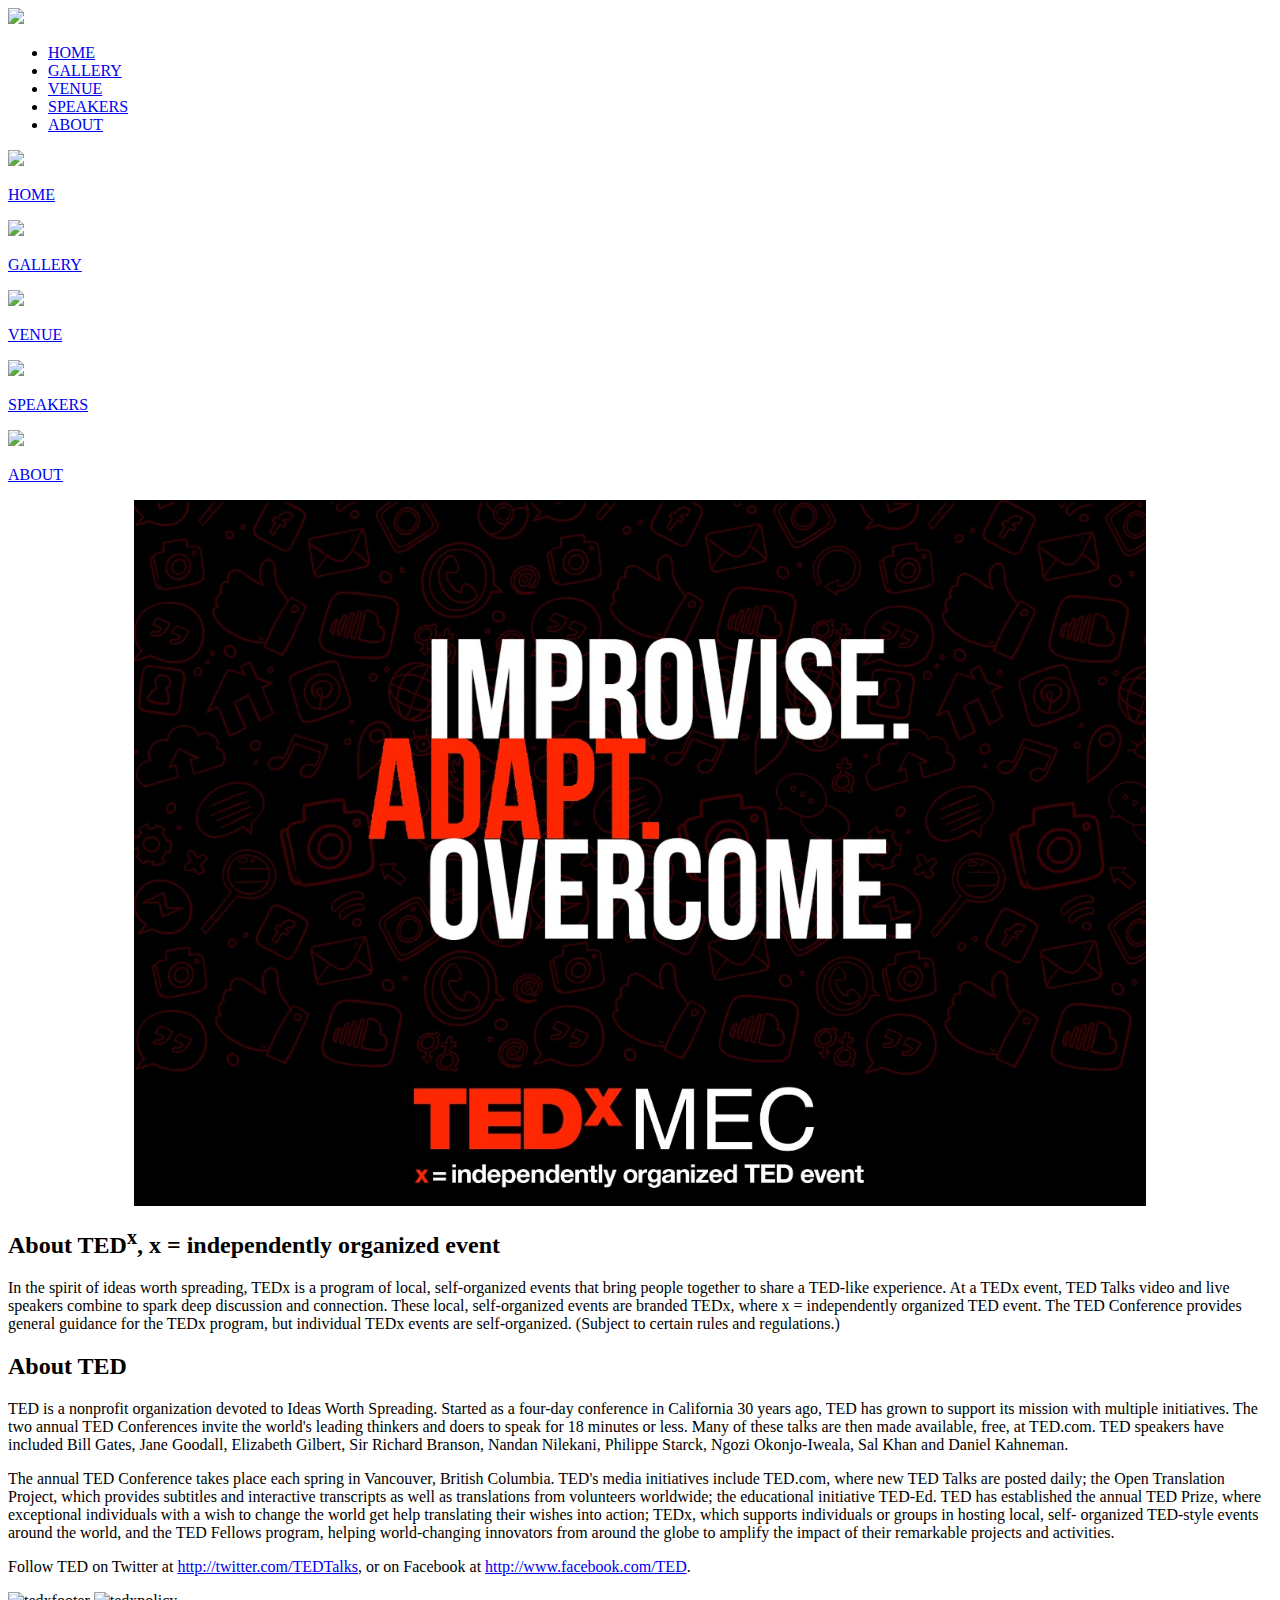
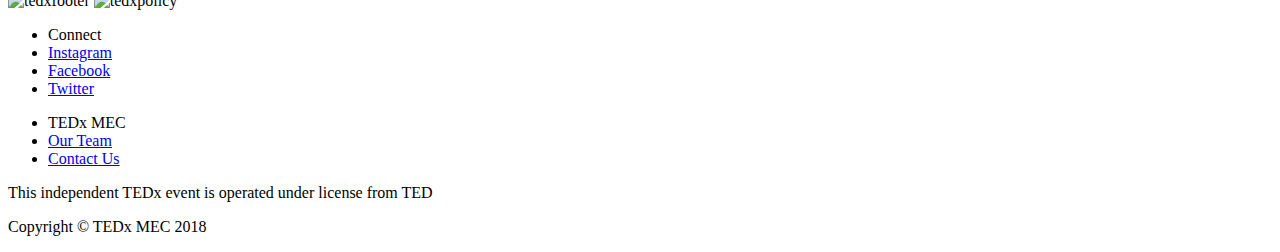
==== about.html @ 4ff04b85 "about page image change, contact change, some image changes etc" ====
<!DOCTYPE html>
<html>

    <head>
        <meta charset="utf-8">
        <title>TEDxMEC 2018</title>
        <link rel="shortcut icon" href="tedfav.png">
        <link rel="stylesheet" href="css/bootstrap.min.css">
        <meta name="viewport" content="width=device-width, initial-scale=1, maximum-scale=1, user-scalable=no">
        <link href="https://fonts.googleapis.com/css?family=Montserrat|Poppins" rel="stylesheet">
        <script src="https://use.fontawesome.com/5724474dc9.js"></script>
        <script>
  (function(i,s,o,g,r,a,m){i['GoogleAnalyticsObject']=r;i[r]=i[r]||function(){
  (i[r].q=i[r].q||[]).push(arguments)},i[r].l=1*new Date();a=s.createElement(o),
  m=s.getElementsByTagName(o)[0];a.async=1;a.src=g;m.parentNode.insertBefore(a,m)
  })(window,document,'script','https://www.google-analytics.com/analytics.js','ga');

  ga('create', 'UA-97195891-5', 'auto');
  ga('send', 'pageview');

</script>

    <link rel="stylesheet" href="css/about.min.css">

        <style>

        </style>
    </head>
    <body>
        <div class="navbar">
    <div>
        <a class="img-link" href="index.html"><img src="imgs/logo.png"></a>
        <ul>
            <li><a id="navhom" href="index.html">HOME</a></li>
            <li><a id="navgal" href="gallery.html">GALLERY</a></li>
            <li><a id="navven" href="venue.html">VENUE</a></li>
            <li><a id="navspe" href="speakers.html">SPEAKERS</a></li>
            <li><a id="navabt" href="about.html">ABOUT</a></li>
        </ul>
        <div class="wrapper-menu" id="navbar-button">
            <div class="line-menu half start"></div>
            <div class="line-menu"></div>
            <div class="line-menu half end"></div>
        </div>
    </div>
</div>

<div class="navbar-mob" id="navbar-mob">
    <div>
        <div class="menu-list">
            <div class="col-xs-6" id="home">
                <img src="imgs/nav/home.png">
                <a href="index.html">
                <p>HOME</p>
                </a>
            </div>
            <div class="col-xs-6" id="gallery">
                <a href="gallery.html">
                <img src="imgs/nav/gallery.png">
                <p>GALLERY</p>
                </a>
            </div>
            <div class="col-xs-6" id="venue">
                <a href="venue.html">
                <img src="imgs/nav/venue.png">
                <p>VENUE</p></a>
            </div>
            <div class="col-xs-6" id="speakers">
                <a href="speakers.html">
                <img src="imgs/nav/speakers.png">
                <p>SPEAKERS</p></a>
            </div>
            <div class="col-xs-6 col-xs-offset-3" id="about">
                <a href="about.html">
                <img src="imgs/nav/info.png">
                <p>ABOUT</p></a>
            </div>
        </div>
    </div>
</div>
        <div id="content">

    <div class="cover container">
        <img src="imgs/about.jpg" style="width:80%;margin-left: auto;margin-right:auto;display:block;">
    </div>
    <div class="container about">
        <h2>About <span>TED<sup>x</sup></span>, <span>x</span> = independently organized event</h2>
        <p>In the spirit of ideas worth spreading, TEDx is a program of local, self-organized events that bring people together to share a TED-like experience. At a TEDx event, TED Talks video and live speakers combine to spark deep discussion and connection. These local, self-organized events are branded TEDx, where x = independently organized TED event. The TED Conference provides general guidance for the TEDx program, but individual TEDx events are self-organized. (Subject to certain rules and regulations.)</p>
        <div class="about-head">
            <h2>About <span>TED</span></h2>
        </div>
        <p>TED is a nonprofit organization devoted to Ideas Worth Spreading. Started as a four-day conference in California 30 years ago, TED has grown to support its mission with multiple initiatives. The two annual TED Conferences invite the world's leading thinkers and doers to speak for 18 minutes or less. Many of these talks are then made available, free, at TED.com. TED speakers have included Bill Gates, Jane Goodall, Elizabeth Gilbert, Sir Richard Branson, Nandan Nilekani, Philippe Starck, Ngozi Okonjo-Iweala, Sal Khan and Daniel Kahneman.</p>
        <p>The annual TED Conference takes place each spring in Vancouver, British Columbia. TED's media initiatives include TED.com, where new TED Talks are posted daily; the Open Translation Project, which provides subtitles and interactive transcripts as well as translations from volunteers worldwide; the educational initiative TED-Ed. TED has established the annual TED Prize, where exceptional individuals with a wish to change the world get help translating their wishes into action; TEDx, which supports individuals or groups in hosting local, self- organized TED-style events around the world, and the TED Fellows program, helping world-changing innovators from around the globe to amplify the impact of their remarkable projects and activities.</p>
        <p>Follow TED on Twitter at <a target="_blank" href="http://twitter.com/TEDTalks">http://twitter.com/TEDTalks</a>, or on Facebook at  <a target="_blank" href="http://www.facebook.com/TED">http://www.facebook.com/TED</a>.</p>
    </div>

        </div>

    <div class="footer-outer">
        <div class="footer container">
            <div class="tedxmec-footer">
                <img class="tedx-x" src="imgs/tedx-x.png" alt="tedxfooter">
                <img class="tedxpolicy" src="imgs/tedx.png" alt="tedxpolicy">
            </div>
            <div class="connect-footer">
                <ul>
                    <li class="head">Connect</li>
                    <li><a target="_blank" href="https://www.instagram.com/tedxmec/">Instagram</a></li>
                    <li><a target="_blank" href="https://www.facebook.com/TEDxMEC/">Facebook</a></li>
                    <li><a target="_blank" href="https://twitter.com/TEDxMEC">Twitter</a></li>
                </ul>
            </div>
            <div class="mec-footer">
                <ul>
                    <li class="head">TEDx MEC</li>
                    <li><a href="team.html">Our Team</a></li>
                    <li><a href="contact.html">Contact Us</a></li>
                </ul>
            </div>
        </div>
        <div class="copyrightlayer">
            <p class="event-footer">This independent TEDx event is operated under license from TED</p>
            <p>Copyright &copy; TEDx MEC 2018</p>
        </div>
    </div>

        <!-- <div class="snackbar" id="snackbar">
    <div class="container snackbar-content">
        <div class="content-notif">
            <p>Registrations are now open! <a target="_blank" class="register-link" href="https://goo.gl/forms/rI1hCSNAqlVF7m4j2">Register here</a></p>
        </div>
    </div>
    <div id="close-notif">&times;</div>
</div> -->
    </body>
    <script src="js/jquery.min.js"></script>

    <script src="js/navbar.min.js"></script>

</html>
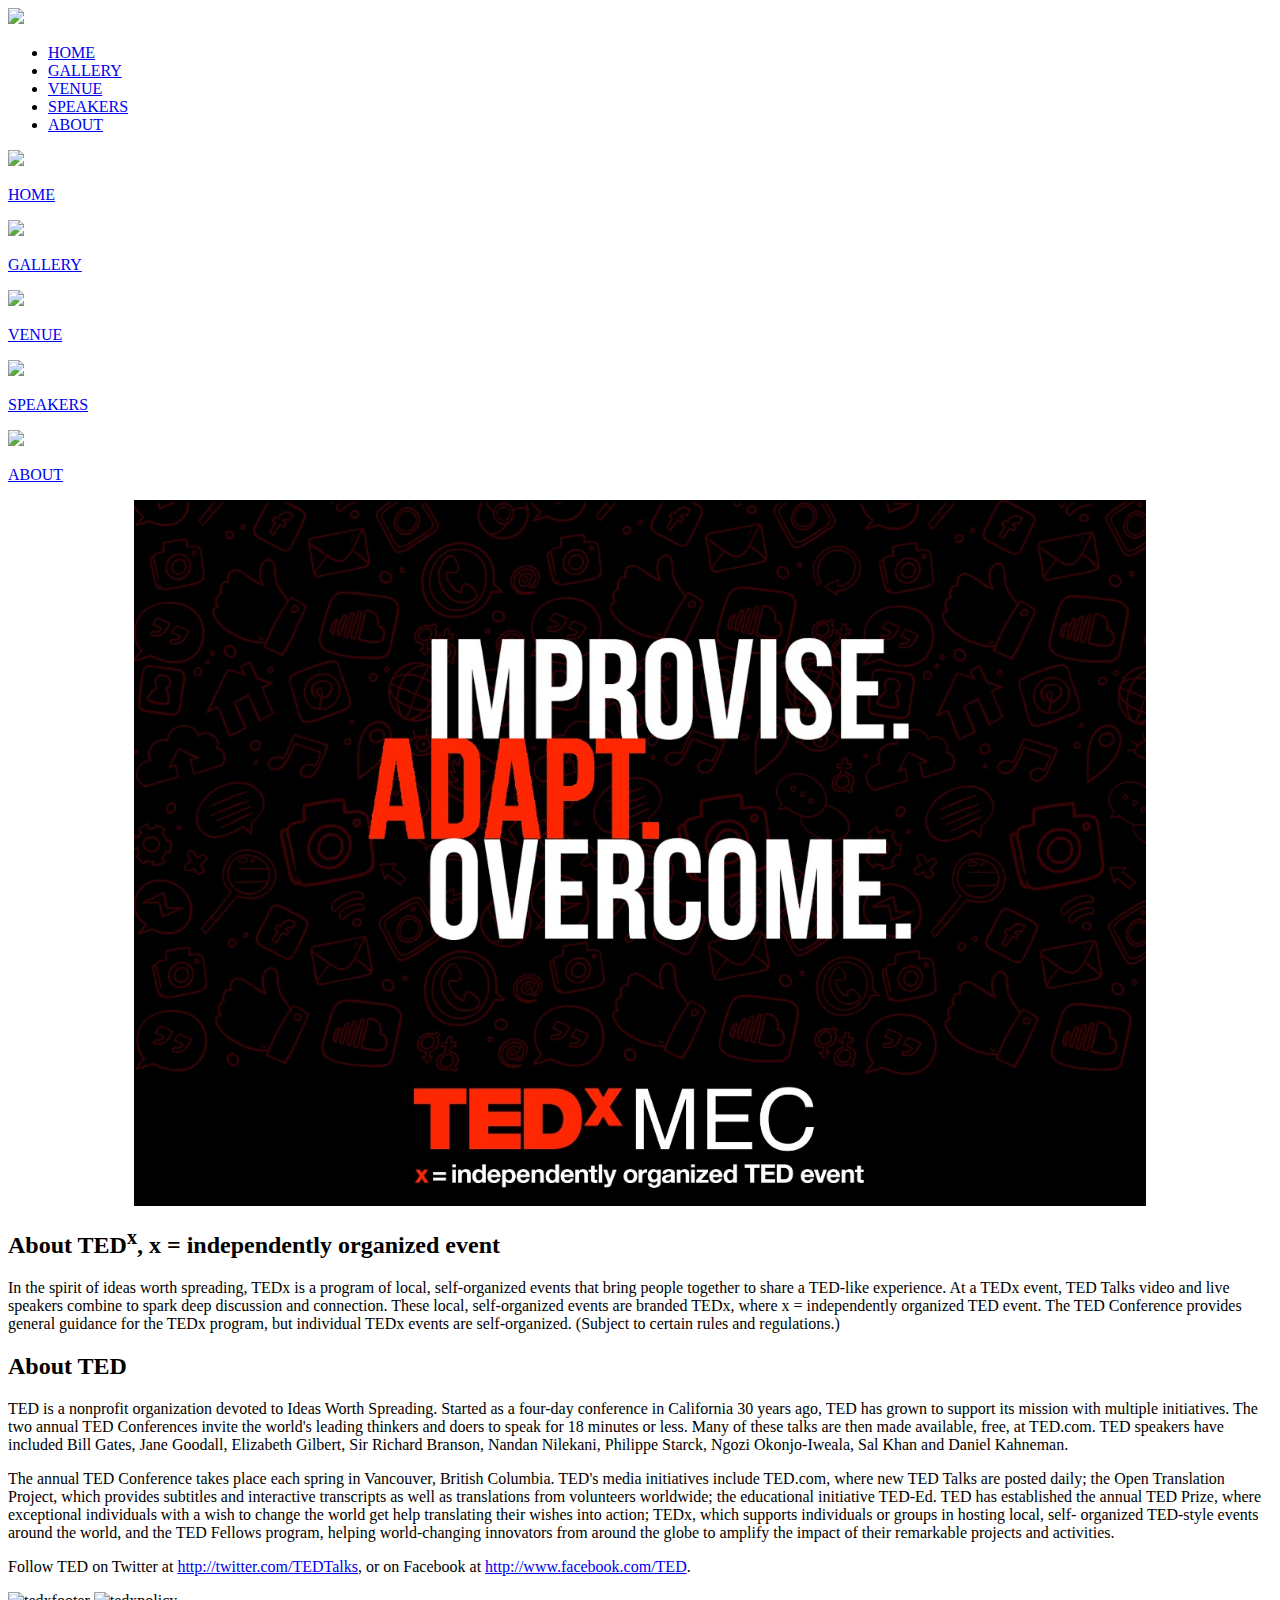
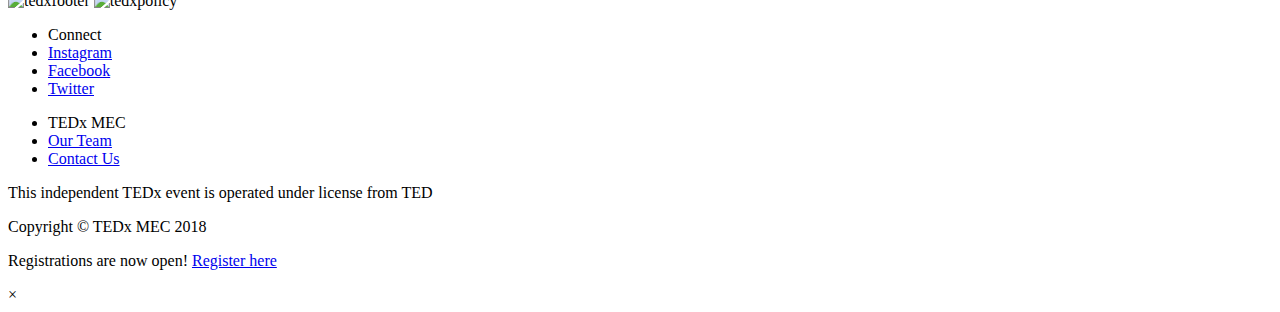
==== commit 32a41588: "Register Here banners added, register page created" ====
--- a/about.html
+++ b/about.html
@@ -125,14 +125,18 @@
         </div>
     </div>
 
-        <!-- <div class="snackbar" id="snackbar">
-    <div class="container snackbar-content">
-        <div class="content-notif">
-            <p>Registrations are now open! <a target="_blank" class="register-link" href="https://goo.gl/forms/rI1hCSNAqlVF7m4j2">Register here</a></p>
+
+    
+    <div class="snackbar" id="snackbar">
+            <div class="container snackbar-content">
+                <div class="content-notif">
+                    <p>Registrations are now open! <a target="_blank" class="register-link" href="register.html">Register here</a></p>
+                </div>
+            </div>
+            <div id="close-notif">&times;</div>
         </div>
-    </div>
-    <div id="close-notif">&times;</div>
-</div> -->
+
+        
     </body>
     <script src="js/jquery.min.js"></script>
 
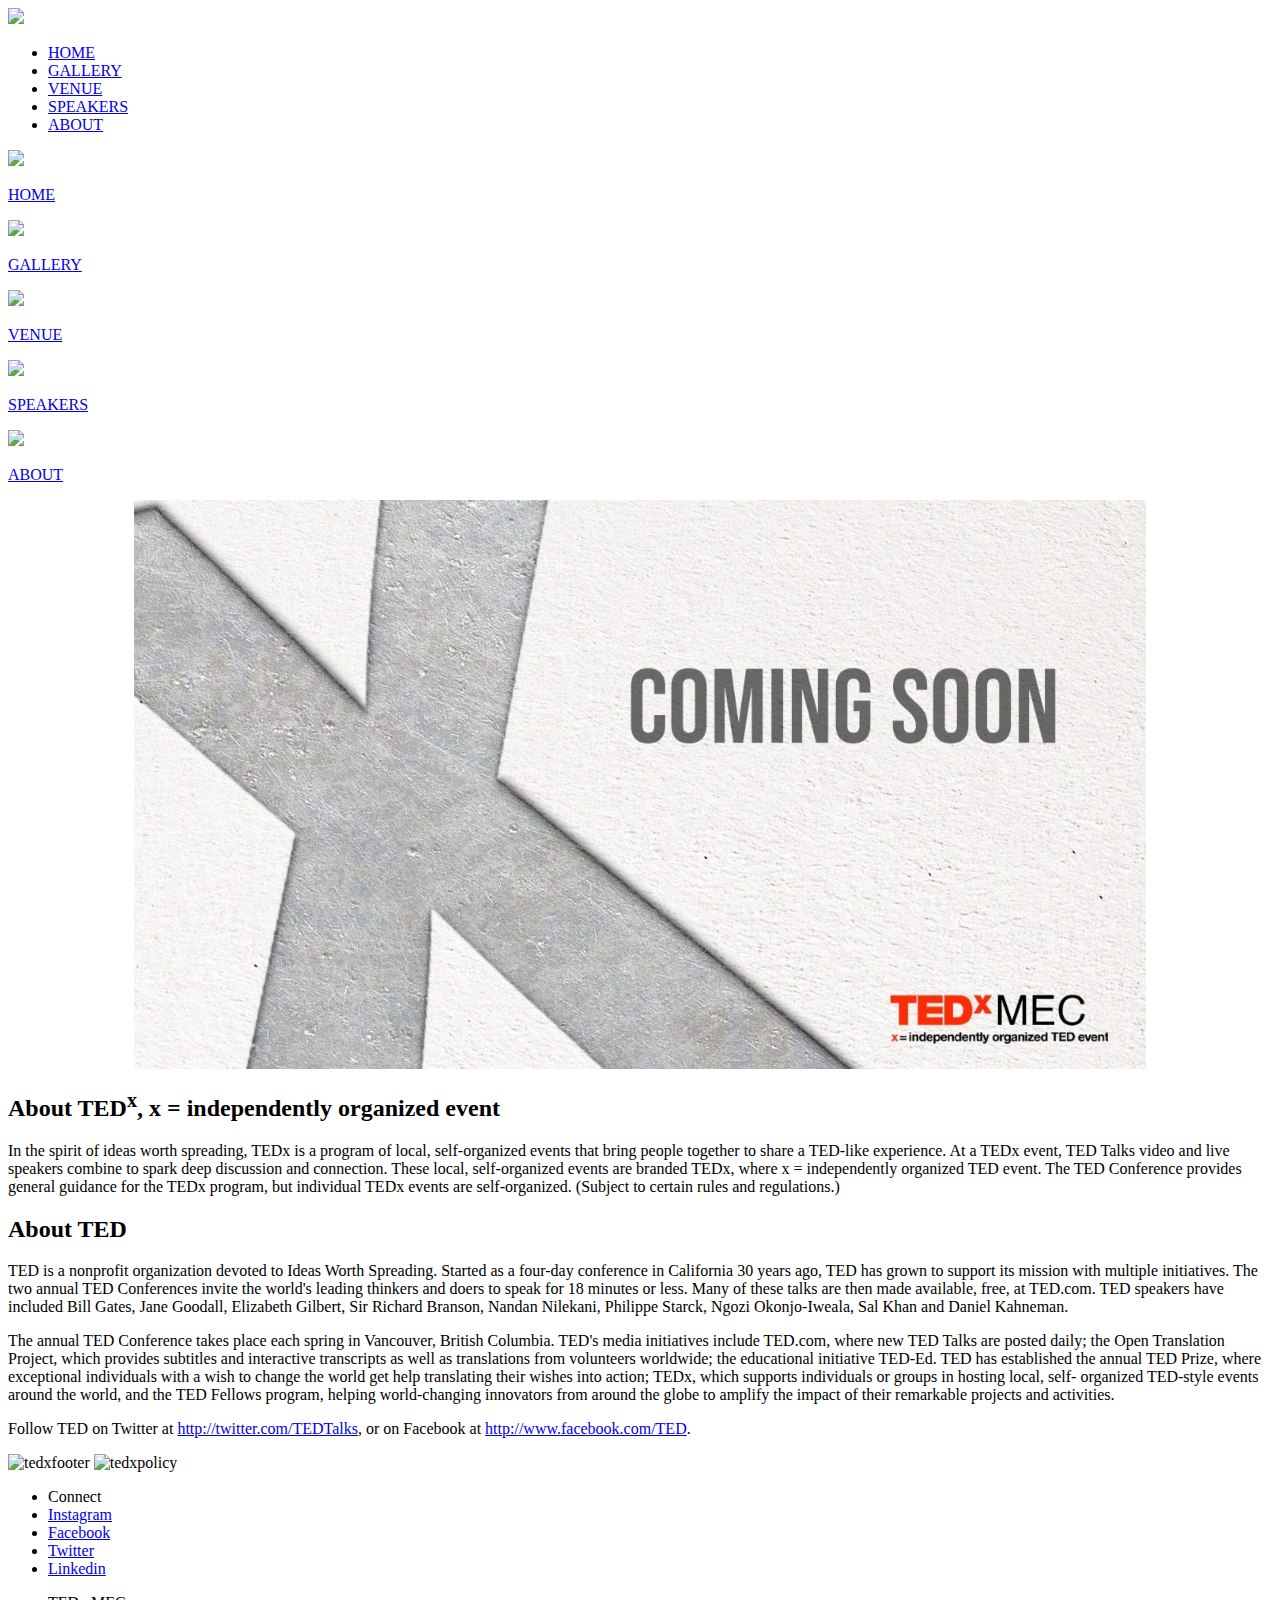
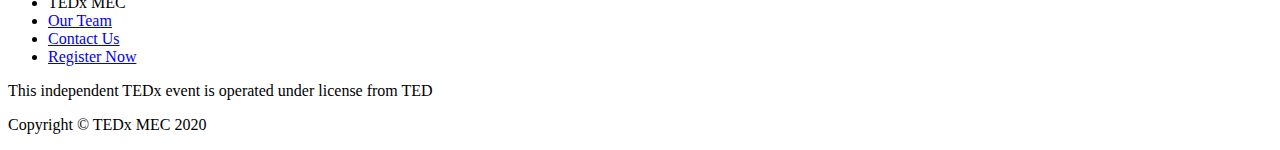
==== commit 568ac471: "Changed occurences of 2019 to 2020" ====
--- a/about.html
+++ b/about.html
@@ -1,101 +1,117 @@
-
 <!DOCTYPE html>
 <html>
 
-    <head>
-        <meta charset="utf-8">
-        <title>TEDxMEC 2018</title>
-        <link rel="shortcut icon" href="tedfav.png">
-        <link rel="stylesheet" href="css/bootstrap.min.css">
-        <meta name="viewport" content="width=device-width, initial-scale=1, maximum-scale=1, user-scalable=no">
-        <link href="https://fonts.googleapis.com/css?family=Montserrat|Poppins" rel="stylesheet">
-        <script src="https://use.fontawesome.com/5724474dc9.js"></script>
-        <script>
-  (function(i,s,o,g,r,a,m){i['GoogleAnalyticsObject']=r;i[r]=i[r]||function(){
-  (i[r].q=i[r].q||[]).push(arguments)},i[r].l=1*new Date();a=s.createElement(o),
-  m=s.getElementsByTagName(o)[0];a.async=1;a.src=g;m.parentNode.insertBefore(a,m)
-  })(window,document,'script','https://www.google-analytics.com/analytics.js','ga');
+<head>
+    <meta charset="utf-8">
+    <title>TEDxMEC 2020</title>
+    <link rel="shortcut icon" href="tedfav.png">
+    <link rel="stylesheet" href="css/bootstrap.min.css">
+    <meta name="viewport" content="width=device-width, initial-scale=1, maximum-scale=1, user-scalable=no">
+    <link href="https://fonts.googleapis.com/css?family=Montserrat|Poppins" rel="stylesheet">
+    <script src="https://use.fontawesome.com/5724474dc9.js"></script>
+    <script>
+        (function(i, s, o, g, r, a, m) {
+            i['GoogleAnalyticsObject'] = r;
+            i[r] = i[r] || function() {
+                (i[r].q = i[r].q || []).push(arguments)
+            }, i[r].l = 1 * new Date();
+            a = s.createElement(o),
+                m = s.getElementsByTagName(o)[0];
+            a.async = 1;
+            a.src = g;
+            m.parentNode.insertBefore(a, m)
+        })(window, document, 'script', 'https://www.google-analytics.com/analytics.js', 'ga');
 
-  ga('create', 'UA-97195891-5', 'auto');
-  ga('send', 'pageview');
-
-</script>
+        ga('create', 'UA-97195891-5', 'auto');
+        ga('send', 'pageview');
+    </script>
 
     <link rel="stylesheet" href="css/about.min.css">
 
-        <style>
+    <style>
 
-        </style>
-    </head>
-    <body>
-        <div class="navbar">
-    <div>
-        <a class="img-link" href="index.html"><img src="imgs/logo.png"></a>
-        <ul>
-            <li><a id="navhom" href="index.html">HOME</a></li>
-            <li><a id="navgal" href="gallery.html">GALLERY</a></li>
-            <li><a id="navven" href="venue.html">VENUE</a></li>
-            <li><a id="navspe" href="speakers.html">SPEAKERS</a></li>
-            <li><a id="navabt" href="about.html">ABOUT</a></li>
-        </ul>
-        <div class="wrapper-menu" id="navbar-button">
-            <div class="line-menu half start"></div>
-            <div class="line-menu"></div>
-            <div class="line-menu half end"></div>
-        </div>
-    </div>
-</div>
+    </style>
+</head>
 
-<div class="navbar-mob" id="navbar-mob">
-    <div>
-        <div class="menu-list">
-            <div class="col-xs-6" id="home">
-                <img src="imgs/nav/home.png">
-                <a href="index.html">
-                <p>HOME</p>
-                </a>
-            </div>
-            <div class="col-xs-6" id="gallery">
-                <a href="gallery.html">
-                <img src="imgs/nav/gallery.png">
-                <p>GALLERY</p>
-                </a>
-            </div>
-            <div class="col-xs-6" id="venue">
-                <a href="venue.html">
-                <img src="imgs/nav/venue.png">
-                <p>VENUE</p></a>
-            </div>
-            <div class="col-xs-6" id="speakers">
-                <a href="speakers.html">
-                <img src="imgs/nav/speakers.png">
-                <p>SPEAKERS</p></a>
-            </div>
-            <div class="col-xs-6 col-xs-offset-3" id="about">
-                <a href="about.html">
-                <img src="imgs/nav/info.png">
-                <p>ABOUT</p></a>
+<body>
+    <div class="navbar">
+        <div>
+            <a class="img-link" href="index.html"><img src="imgs/logo.png"></a>
+            <ul>
+                <li><a id="navhom" href="index.html">HOME</a></li>
+                <li><a id="navgal" href="gallery.html">GALLERY</a></li>
+                <li><a id="navven" href="venue.html">VENUE</a></li>
+                <li><a id="navspe" href="speakers.html">SPEAKERS</a></li>
+                <li><a id="navabt" href="about.html">ABOUT</a></li>
+            </ul>
+            <div class="wrapper-menu" id="navbar-button">
+                <div class="line-menu half start"></div>
+                <div class="line-menu"></div>
+                <div class="line-menu half end"></div>
             </div>
         </div>
     </div>
-</div>
-        <div id="content">
 
-    <div class="cover container">
-        <img src="imgs/about.jpg" style="width:80%;margin-left: auto;margin-right:auto;display:block;">
+    <div class="navbar-mob" id="navbar-mob">
+        <div>
+            <div class="menu-list">
+                <div class="col-xs-6" id="home">
+                    <img src="imgs/nav/home.png">
+                    <a href="index.html">
+                        <p>HOME</p>
+                    </a>
+                </div>
+                <div class="col-xs-6" id="gallery">
+                    <a href="gallery.html">
+                        <img src="imgs/nav/gallery.png">
+                        <p>GALLERY</p>
+                    </a>
+                </div>
+                <div class="col-xs-6" id="venue">
+                    <a href="venue.html">
+                        <img src="imgs/nav/venue.png">
+                        <p>VENUE</p>
+                    </a>
+                </div>
+                <div class="col-xs-6" id="speakers">
+                    <a href="speakers.html">
+                        <img src="imgs/nav/speakers.png">
+                        <p>SPEAKERS</p>
+                    </a>
+                </div>
+                <div class="col-xs-6 col-xs-offset-3" id="about">
+                    <a href="about.html">
+                        <img src="imgs/nav/info.png">
+                        <p>ABOUT</p>
+                    </a>
+                </div>
+            </div>
+        </div>
     </div>
-    <div class="container about">
-        <h2>About <span>TED<sup>x</sup></span>, <span>x</span> = independently organized event</h2>
-        <p>In the spirit of ideas worth spreading, TEDx is a program of local, self-organized events that bring people together to share a TED-like experience. At a TEDx event, TED Talks video and live speakers combine to spark deep discussion and connection. These local, self-organized events are branded TEDx, where x = independently organized TED event. The TED Conference provides general guidance for the TEDx program, but individual TEDx events are self-organized. (Subject to certain rules and regulations.)</p>
-        <div class="about-head">
-            <h2>About <span>TED</span></h2>
+    <div id="content">
+
+        <div class="cover container">
+            <img src="imgs/about.jpg" style="width:80%;margin-left: auto;margin-right:auto;display:block;">
         </div>
-        <p>TED is a nonprofit organization devoted to Ideas Worth Spreading. Started as a four-day conference in California 30 years ago, TED has grown to support its mission with multiple initiatives. The two annual TED Conferences invite the world's leading thinkers and doers to speak for 18 minutes or less. Many of these talks are then made available, free, at TED.com. TED speakers have included Bill Gates, Jane Goodall, Elizabeth Gilbert, Sir Richard Branson, Nandan Nilekani, Philippe Starck, Ngozi Okonjo-Iweala, Sal Khan and Daniel Kahneman.</p>
-        <p>The annual TED Conference takes place each spring in Vancouver, British Columbia. TED's media initiatives include TED.com, where new TED Talks are posted daily; the Open Translation Project, which provides subtitles and interactive transcripts as well as translations from volunteers worldwide; the educational initiative TED-Ed. TED has established the annual TED Prize, where exceptional individuals with a wish to change the world get help translating their wishes into action; TEDx, which supports individuals or groups in hosting local, self- organized TED-style events around the world, and the TED Fellows program, helping world-changing innovators from around the globe to amplify the impact of their remarkable projects and activities.</p>
-        <p>Follow TED on Twitter at <a target="_blank" href="http://twitter.com/TEDTalks">http://twitter.com/TEDTalks</a>, or on Facebook at  <a target="_blank" href="http://www.facebook.com/TED">http://www.facebook.com/TED</a>.</p>
+        <div class="container about">
+            <h2>About <span>TED<sup>x</sup></span>, <span>x</span> = independently organized event</h2>
+            <p>In the spirit of ideas worth spreading, TEDx is a program of local, self-organized events that bring people together to share a TED-like experience. At a TEDx event, TED Talks video and live speakers combine to spark deep discussion and connection.
+                These local, self-organized events are branded TEDx, where x = independently organized TED event. The TED Conference provides general guidance for the TEDx program, but individual TEDx events are self-organized. (Subject to certain rules
+                and regulations.)</p>
+            <div class="about-head">
+                <h2>About <span>TED</span></h2>
+            </div>
+            <p>TED is a nonprofit organization devoted to Ideas Worth Spreading. Started as a four-day conference in California 30 years ago, TED has grown to support its mission with multiple initiatives. The two annual TED Conferences invite the world's
+                leading thinkers and doers to speak for 18 minutes or less. Many of these talks are then made available, free, at TED.com. TED speakers have included Bill Gates, Jane Goodall, Elizabeth Gilbert, Sir Richard Branson, Nandan Nilekani, Philippe
+                Starck, Ngozi Okonjo-Iweala, Sal Khan and Daniel Kahneman.</p>
+            <p>The annual TED Conference takes place each spring in Vancouver, British Columbia. TED's media initiatives include TED.com, where new TED Talks are posted daily; the Open Translation Project, which provides subtitles and interactive transcripts
+                as well as translations from volunteers worldwide; the educational initiative TED-Ed. TED has established the annual TED Prize, where exceptional individuals with a wish to change the world get help translating their wishes into action;
+                TEDx, which supports individuals or groups in hosting local, self- organized TED-style events around the world, and the TED Fellows program, helping world-changing innovators from around the globe to amplify the impact of their remarkable
+                projects and activities.</p>
+            <p>Follow TED on Twitter at <a target="_blank" href="http://twitter.com/TEDTalks">http://twitter.com/TEDTalks</a>, or on Facebook at <a target="_blank" href="http://www.facebook.com/TED">http://www.facebook.com/TED</a>.</p>
+        </div>
+
     </div>
-
-        </div>
 
     <div class="footer-outer">
         <div class="footer container">
@@ -109,6 +125,7 @@
                     <li><a target="_blank" href="https://www.instagram.com/tedxmec/">Instagram</a></li>
                     <li><a target="_blank" href="https://www.facebook.com/TEDxMEC/">Facebook</a></li>
                     <li><a target="_blank" href="https://twitter.com/TEDxMEC">Twitter</a></li>
+                    <li><a target="_blank" href="https://www.linkedin.com/company/tedxmec/">Linkedin</a></li>
                 </ul>
             </div>
             <div class="mec-footer">
@@ -116,30 +133,31 @@
                     <li class="head">TEDx MEC</li>
                     <li><a href="team.html">Our Team</a></li>
                     <li><a href="contact.html">Contact Us</a></li>
+                    <li><a href="index.html#register">Register Now</a></li>
                 </ul>
             </div>
         </div>
         <div class="copyrightlayer">
             <p class="event-footer">This independent TEDx event is operated under license from TED</p>
-            <p>Copyright &copy; TEDx MEC 2018</p>
+            <p>Copyright &copy; TEDx MEC 2020</p>
         </div>
     </div>
 
 
-    
-    <div class="snackbar" id="snackbar">
+
+    <!-- <div class="snackbar" id="snackbar">
             <div class="container snackbar-content">
                 <div class="content-notif">
                     <p>Registrations are now open! <a target="_blank" class="register-link" href="register.html">Register here</a></p>
                 </div>
             </div>
             <div id="close-notif">&times;</div>
-        </div>
+        </div> -->
 
-        
-    </body>
-    <script src="js/jquery.min.js"></script>
 
-    <script src="js/navbar.min.js"></script>
+</body>
+<script src="js/jquery.min.js"></script>
+
+<script src="js/navbar.min.js"></script>
 
 </html>